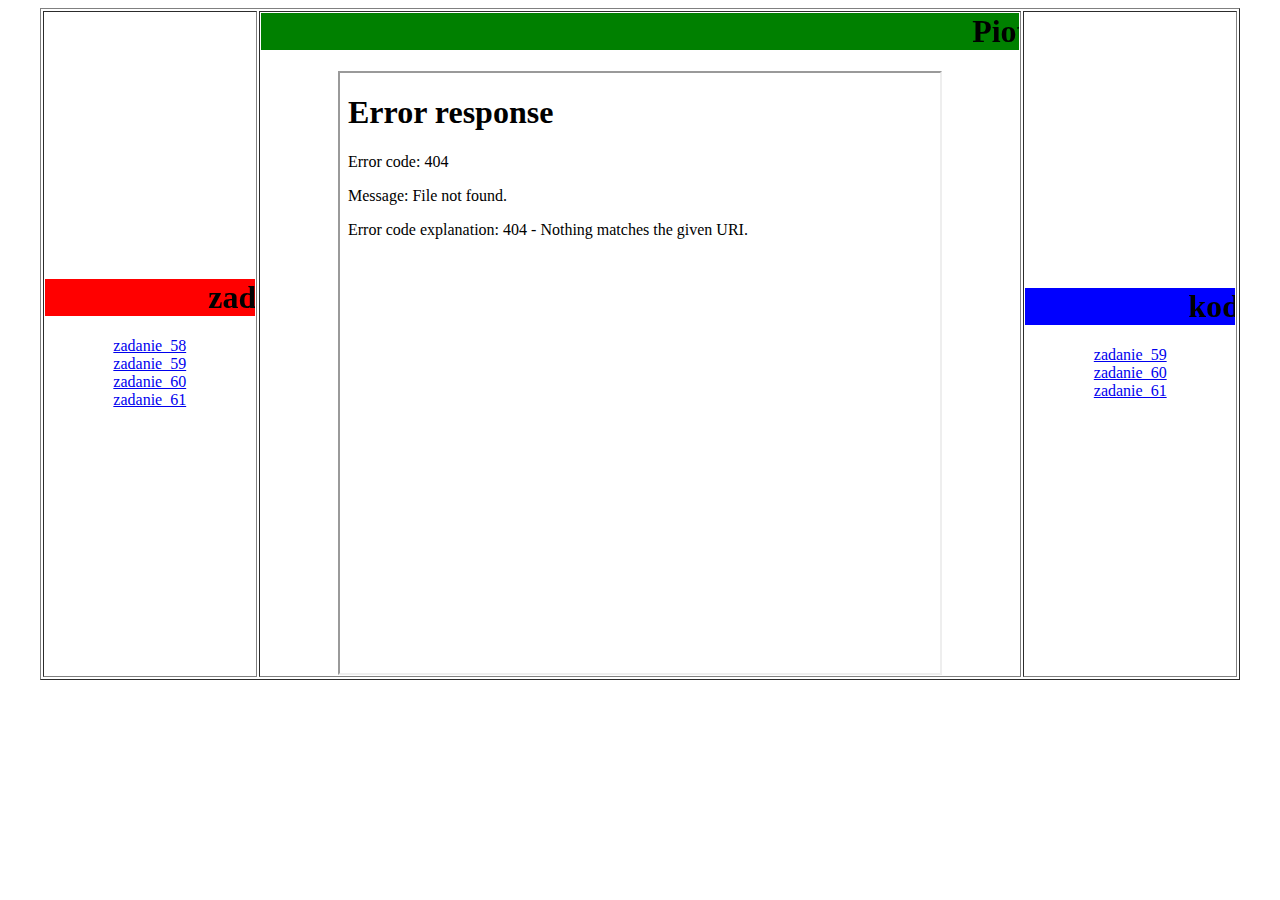
==== index.html @ 290955d2 "Add files via upload" ====
<html>
<head>
<META HTTP-EQUIV="content-type" CONTENT="text/html; CHARSET=iso-8859-2" charset="utf-8">
</head>
<body>
<table width=95% border="1" align="center">
 <tr>
 <td width=18% align=center>
 <h1><marquee bgcolor="red">zadania</marquee></h1>
 <a href="zad_58_kacp.html" target="strony">zadanie_58</a></br>
 <a href="zad_59_kacp.html" target="strony">zadanie_59</a></br>
 <a href="zad_60_kacp.html" target="strony">zadanie_60</a></br>
 <a href="zad_61_kacp.html" target="strony">zadanie_61</a></br>
 </td>
 <td align=center>
 <h1><marquee bgcolor="green">Piotr Kacprzycki 3F</marquee></h1>
 <iframe width=600 height=600 name="strony" <img src="logo.JPG" border="0"></iframe>
 </td>
 <td width=18% align=center>
 <h1><marquee bgcolor="blue">kody</marquee></h1>
 <a href="zad_59_kacp_kod.html" target="strony">zadanie_59</a></br>
 <a href="zad_60_kacp_kod.html" target="strony">zadanie_60</a></br>
 <a href="zad_61_kacp_kod.html" target="strony">zadanie_61</a>
 </td>
 </tr>
</table>
</body>
</html>
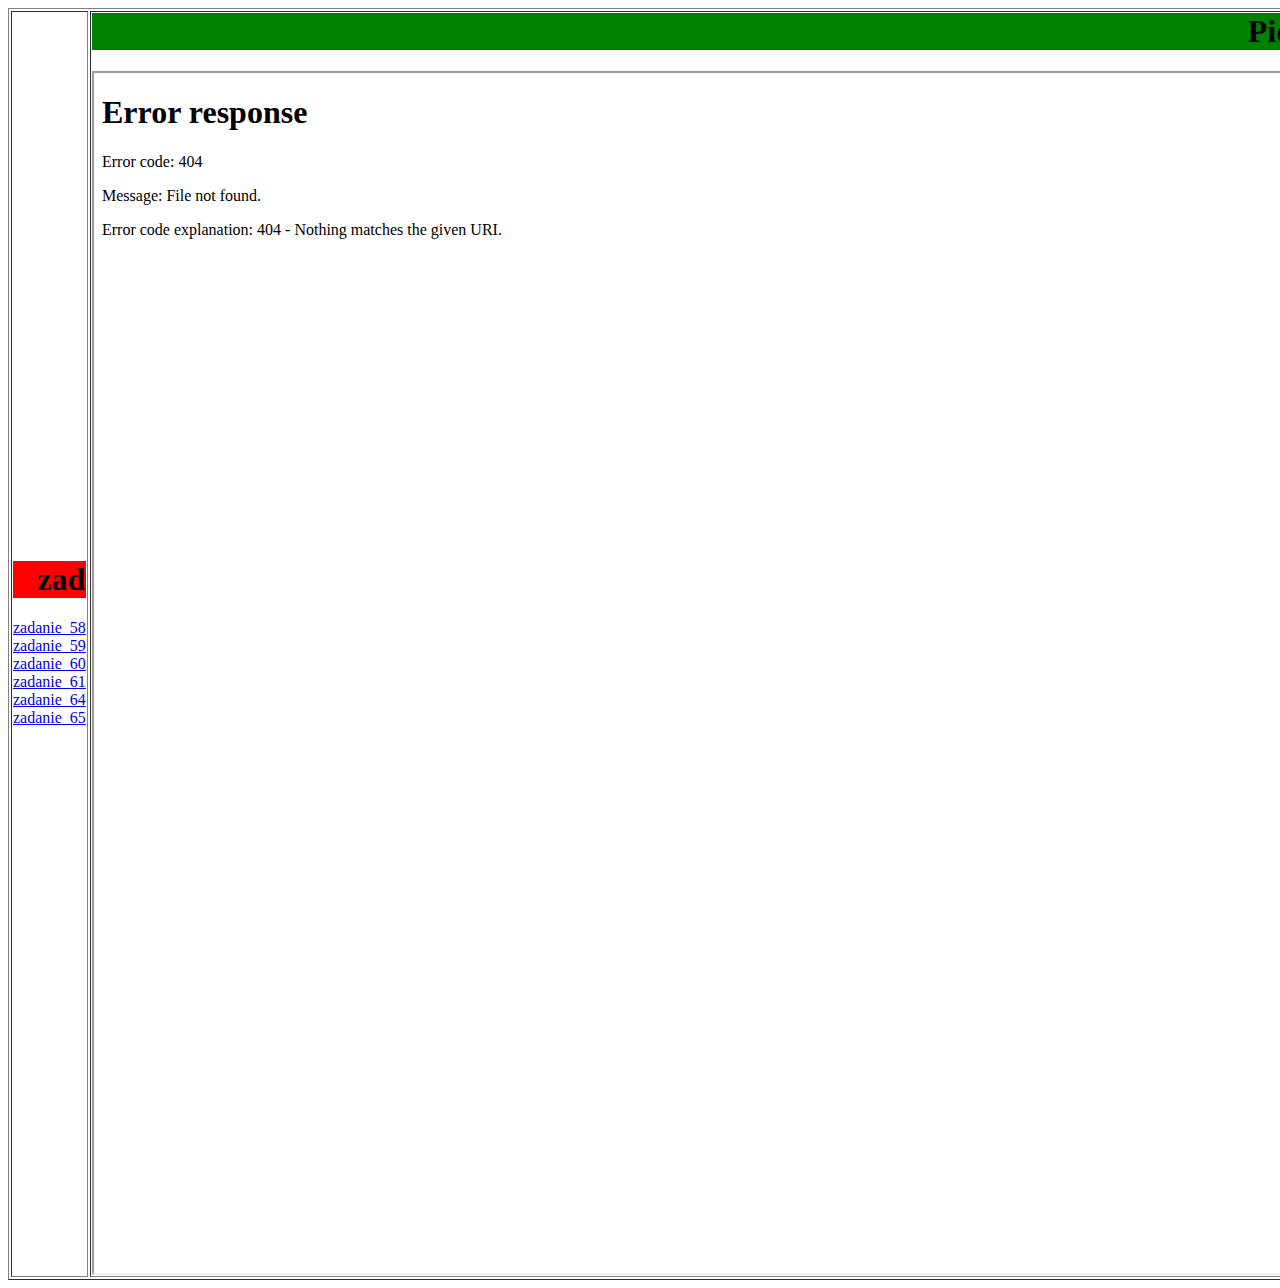
==== commit cc6143a8: "Add files via upload" ====
--- a/index.html
+++ b/index.html
@@ -3,7 +3,7 @@
 <META HTTP-EQUIV="content-type" CONTENT="text/html; CHARSET=iso-8859-2" charset="utf-8">
 </head>
 <body>
-<table width=95% border="1" align="center">
+<table width=100% border="1" align="center">
  <tr>
  <td width=18% align=center>
  <h1><marquee bgcolor="red">zadania</marquee></h1>
@@ -11,16 +11,20 @@
  <a href="zad_59_kacp.html" target="strony">zadanie_59</a></br>
  <a href="zad_60_kacp.html" target="strony">zadanie_60</a></br>
  <a href="zad_61_kacp.html" target="strony">zadanie_61</a></br>
+ <a href="zad_64_kacp.html" target="strony">zadanie_64</a></br>
+ <a href="zad_65_kacp.html" target="strony">zadanie_65</a></br>
  </td>
  <td align=center>
  <h1><marquee bgcolor="green">Piotr Kacprzycki 3F</marquee></h1>
- <iframe width=600 height=600 name="strony" <img src="logo.JPG" border="0"></iframe>
+ <iframe width=1200 height=1200 name="strony" <img src="logo.JPG" border="0"></iframe>
  </td>
  <td width=18% align=center>
  <h1><marquee bgcolor="blue">kody</marquee></h1>
  <a href="zad_59_kacp_kod.html" target="strony">zadanie_59</a></br>
  <a href="zad_60_kacp_kod.html" target="strony">zadanie_60</a></br>
- <a href="zad_61_kacp_kod.html" target="strony">zadanie_61</a>
+ <a href="zad_61_kacp_kod.html" target="strony">zadanie_61</a></br>
+ <a href="zad_64_kacp_kod.html" target="strony">zadanie_64</a></br>
+ <a href="zad_65_kacp_kod.html" target="strony">zadanie_65</a></br>
  </td>
  </tr>
 </table>
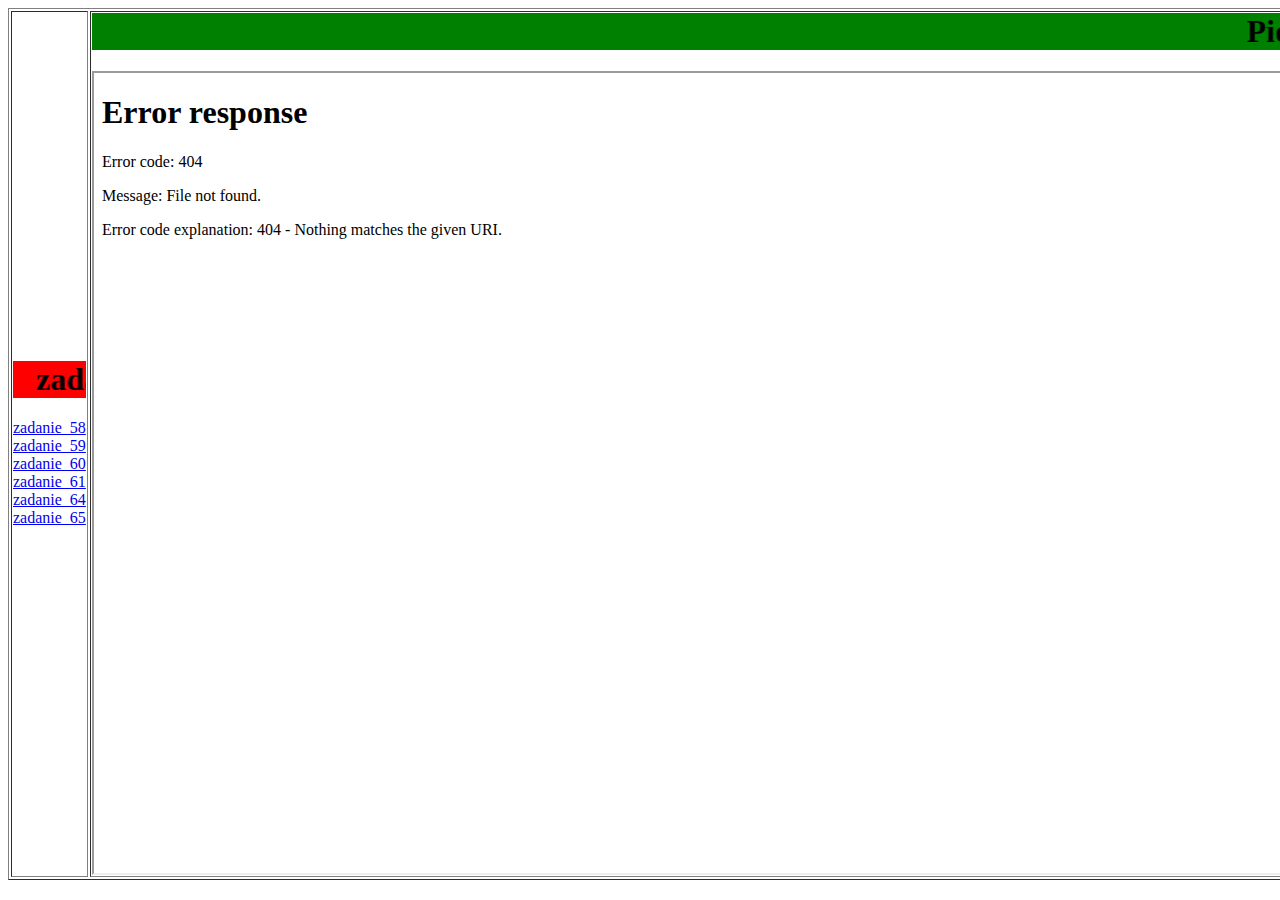
==== commit 41c1e027: "Add files via upload" ====
--- a/index.html
+++ b/index.html
@@ -16,7 +16,7 @@
  </td>
  <td align=center>
  <h1><marquee bgcolor="green">Piotr Kacprzycki 3F</marquee></h1>
- <iframe width=1200 height=1200 name="strony" <img src="logo.JPG" border="0"></iframe>
+ <iframe width=1200 height=800 name="strony" <img src="logo.gif" border="0"></iframe>
  </td>
  <td width=18% align=center>
  <h1><marquee bgcolor="blue">kody</marquee></h1>
